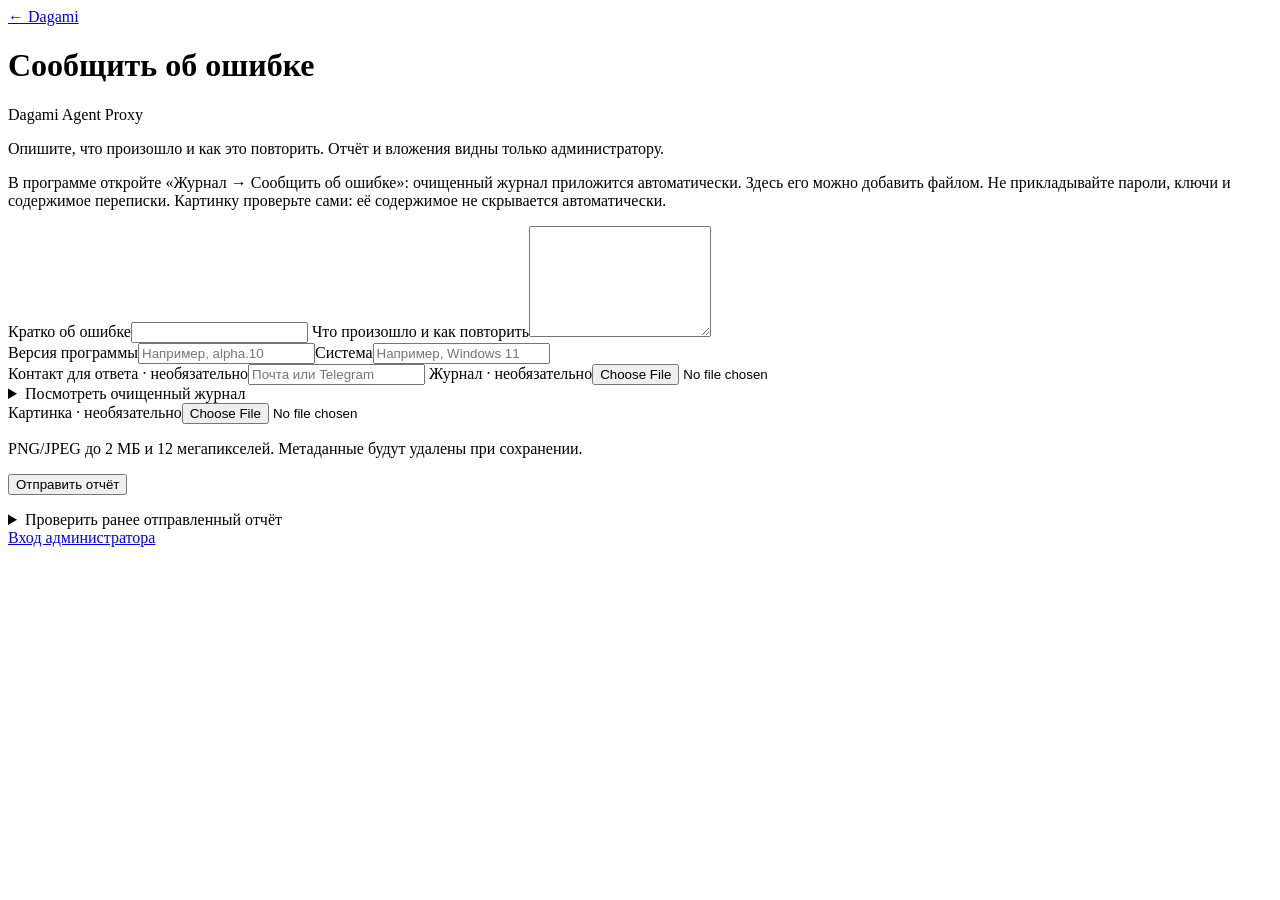
==== bug_reports/public/support/agent-proxy/index.html @ 55fad7c1 "feat: release 0.2.0 alpha with app patching and bug reports" ====
<!doctype html>
<html lang="ru"><head><meta charset="utf-8"><meta name="viewport" content="width=device-width,initial-scale=1">
<title>Сообщить об ошибке · Dagami Agent Proxy</title>
<script src="/site-theme.js"></script><link rel="stylesheet" href="/dagami-site.css"><link rel="stylesheet" href="/site-preferences.css"><link rel="stylesheet" href="/support/agent-proxy/reports.css">
<script defer src="/support/agent-proxy/reports.js"></script></head>
<body><main class="report-wrap"><a href="/">← Dagami</a><h1>Сообщить об ошибке</h1>
<p class="lead">Dagami Agent Proxy</p><p>Опишите, что произошло и как это повторить. Отчёт и вложения видны только администратору.</p>
<p class="hint">В программе откройте «Журнал → Сообщить об ошибке»: очищенный журнал приложится автоматически. Здесь его можно добавить файлом. Не прикладывайте пароли, ключи и содержимое переписки. Картинку проверьте сами: её содержимое не скрывается автоматически.</p>
<form id="report-form" class="report-card">
<label>Кратко об ошибке<input name="title" required minlength="3" maxlength="160" autocomplete="off"></label>
<label>Что произошло и как повторить<textarea name="description" rows="7" required minlength="10" maxlength="12000"></textarea></label>
<div class="report-row"><label>Версия программы<input name="version" maxlength="100" placeholder="Например, alpha.10"></label><label>Система<input name="platform" maxlength="200" placeholder="Например, Windows 11"></label></div>
<label>Контакт для ответа · необязательно<input name="contact" maxlength="200" autocomplete="off" placeholder="Почта или Telegram"></label>
<label>Журнал · необязательно<input id="log-file" type="file" accept=".log,.txt,text/plain"></label>
<details><summary>Посмотреть очищенный журнал</summary><pre id="log-preview">Журнал не выбран.</pre></details>
<label>Картинка · необязательно<input id="image-file" type="file" accept="image/png,image/jpeg"></label>
<p class="hint">PNG/JPEG до 2 МБ и 12 мегапикселей. Метаданные будут удалены при сохранении.</p>
<img id="image-preview" class="report-image" alt="Картинка, выбранная для отчёта" hidden>
<button id="send-report" type="submit" class="report-primary">Отправить отчёт</button>
<p id="report-message" role="status" aria-live="polite"></p></form>
<section id="receipt" class="report-card" hidden><h2>Отчёт принят</h2><p id="receipt-id"></p><p>Сохраните квитанцию: она содержит ключ проверки статуса. Сам отчёт публично недоступен.</p><button id="download-receipt" type="button">Сохранить квитанцию</button> <button id="check-status" type="button">Проверить статус</button><p id="receipt-status" role="status"></p></section>
<details class="report-card"><summary>Проверить ранее отправленный отчёт</summary><label>Сохранённая квитанция<input id="receipt-file" type="file" accept=".json,application/json"></label><p class="hint">Квитанция открывает только статус вашего обращения.</p></details>
<footer><a href="/support/agent-proxy/admin/">Вход администратора</a></footer>
</main></body></html>
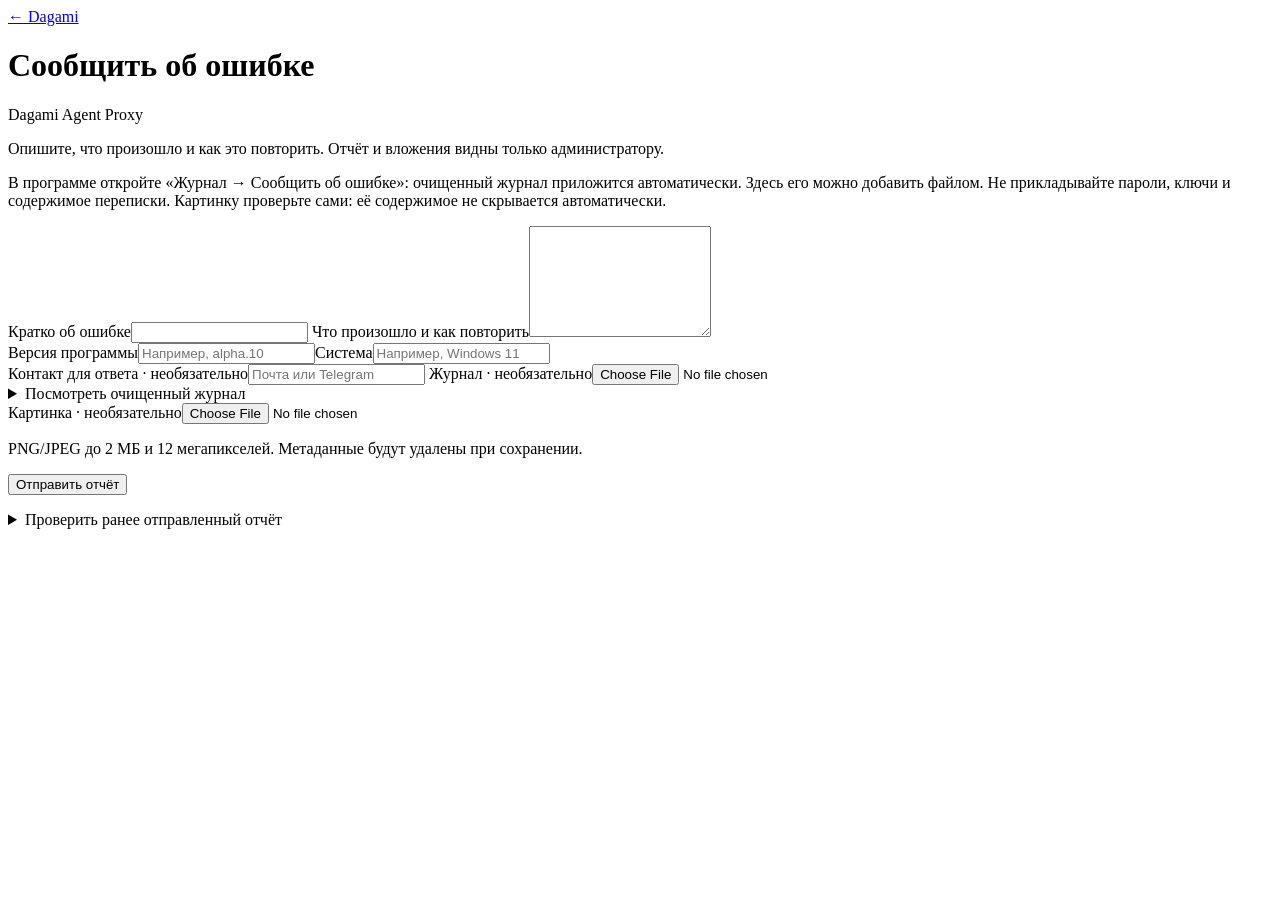
==== commit abd15ace: "refactor: organize sources and add journal export with SSH-only reports admin" ====
--- a/bug_reports/public/support/agent-proxy/index.html
+++ b/bug_reports/public/support/agent-proxy/index.html
@@ -20,5 +20,4 @@
 <p id="report-message" role="status" aria-live="polite"></p></form>
 <section id="receipt" class="report-card" hidden><h2>Отчёт принят</h2><p id="receipt-id"></p><p>Сохраните квитанцию: она содержит ключ проверки статуса. Сам отчёт публично недоступен.</p><button id="download-receipt" type="button">Сохранить квитанцию</button> <button id="check-status" type="button">Проверить статус</button><p id="receipt-status" role="status"></p></section>
 <details class="report-card"><summary>Проверить ранее отправленный отчёт</summary><label>Сохранённая квитанция<input id="receipt-file" type="file" accept=".json,application/json"></label><p class="hint">Квитанция открывает только статус вашего обращения.</p></details>
-<footer><a href="/support/agent-proxy/admin/">Вход администратора</a></footer>
 </main></body></html>
